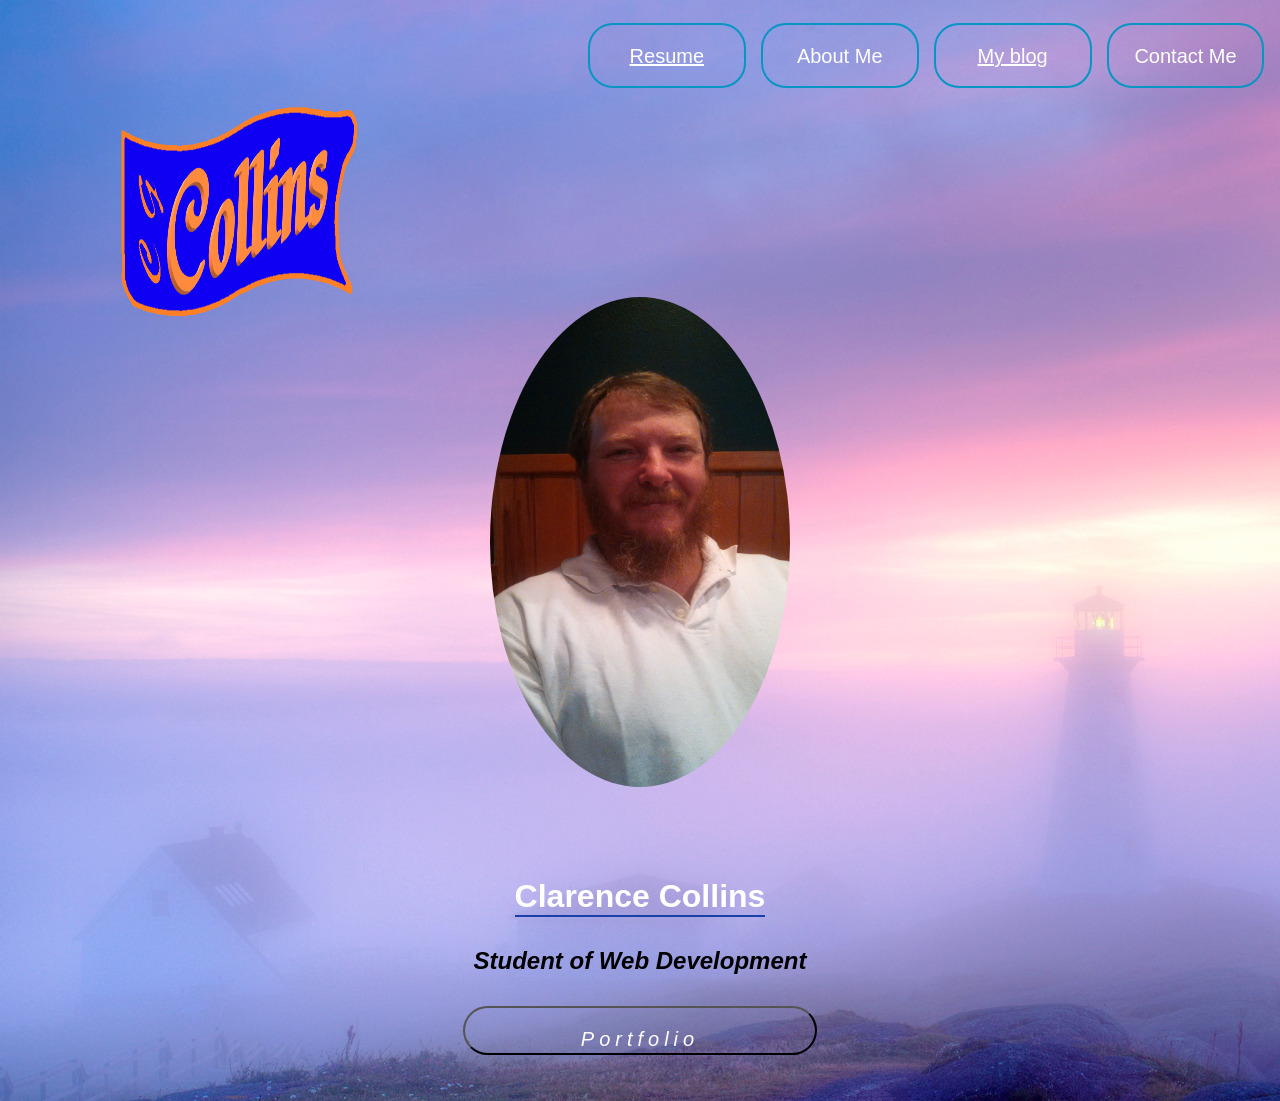
==== myPortfolio/index.html @ 54359f32 "11/3/19 7:24pm" ====
<!DOCTYPE html>
<html lang="en">
<head>
  <meta charset="UTF-8">
  <meta name="viewport" content="width=device-width, initial-scale=1.0">
  <meta http-equiv="X-UA-Compatible" content="ie=edge">
  <link rel="stylesheet" href="./style.css">
  <title>My Portfolio</title>
</head>
  <body>
  <!-- This is a what comment line looks like in HTML -->
  <!-- The rest of your code goes between here... -->
  <header>
      <img src="./CGCollins.png" class="logo" alt="fake logo">
      <nav>
      <a class="has-border" href="./src/resume/">Resume</a>
      <a class="has-border">About Me</a>
      <a class="has-border" href="./src/blog/" >My blog </a>
      <a class="has-border">Contact Me</a>
    </nav>
  </header>
  <main>
      <img src="./myProfilePic.jpg" id="profile-pic" alt="Headshot of Me">
      <h1>Clarence Collins</h1>
      <h2>Student of Web Development</h2>
      <button id="portfolio" href="./src/portfolio.html">Portfolio</button>
  </main>

  <!-- ...and here. -->
  </body>
</html>
---- myPortfolio/style.css ----
body {
  font-family: Arial, Helvetica, sans-serif;
  background-image: url(./abandoned-car.jpg);
  background-repeat: no-repeat;
  background-size:cover;

  /* height: 100vh;
  width: 100vw; */
}

.logo {
  width: 30%;
  height: 120%;
  margin: 0% 20%;
}

header {
  display: grid;
  grid-template-columns: 40% 60%;
  width: 100%;
}

main {
  height: 100%;
  width: 100%;
  display: grid;
  grid-template-columns: 30% 40% 30%;
}

nav > a {
  margin: 2% 1% 3%;
  height: 10%;
  width: 15%;
  color: white;
  font-family: Arial, Helvetica, sans-serif;
  font-size: 20px;
  border-radius: 25px;
  background: transparent;
  padding: 20px; 
  text-align: center;
  border: 2px solid white;
}

.has-border {
  border-radius: 25px;
  border: 2px solid #0795C3;
  background: none;
  padding: 20px; 
}

nav {
  display: flex;
  justify-content: flex-end;
  width: 100%;
}

#profile-pic {
  width: 300px;
  height: 490px;
  border-radius: 50%;
  margin: 15% auto;
  grid-column: 2/3;
}

h1 {
  color:white;
  grid-column: 2/3;
  margin: 3% auto;
  border-bottom: 2px solid #1940A9;
  text-align: center;
}

h2 {
  grid-column: 2/3;
  margin: 3% auto;
  font-style: italic;
  text-align: center;
}

button {
  grid-column: 2/3;
  margin: 3% auto;
  width: 80%;
  height: 15%;
  font-family: Arial, Helvetica, sans-serif;
  font-size: 20px;
  border-radius: 25px;
  background: transparent;
  padding: 20px; 
  padding-bottom: 5%;
  text-align: center;
  color: white;
  letter-spacing: 5px;
  font-style: italic;
}


/* Small and up (Landscape Phones) */
@media (min-width: 576px) {
  #profile-pic {
    width: 100px;
    height: 150px;
    border-radius: 50%;
    margin: 15% auto;
    grid-column: 2/3;
  }


}

/* Medium and up (Tablets) */
@media (min-width: 768px) {
  #profile-pic {
    width: 200px;
    height: 335px;
    border-radius: 50%;
    margin: 15% auto;
    grid-column: 2/3;
  }


}

/* Large and up (Desktops) */
@media (min-width: 992px) {
  #profile-pic {
    width: 300px;
    height: 490px;
    border-radius: 50%;
    margin: 15% auto;
    grid-column: 2/3;
  }
  

}


/* Small and up (Landscape Phones) */
@media (min-width: 576px) {
  .logo {
    width: 35%;
    height: 45%;
    margin: 0% 20%;
  }

}

/* Medium and up (Tablets) */
@media (min-width: 768px) {
  .logo {
    width: 40%;
    height: 70%;
    margin: 0% 20%;
  }

}

/* Large and up (Desktops) */
@media (min-width: 992px) {
  .logo {
    width: 50%;
    height: 180%;
    margin: 0% 20%;
  }

  
/* Small and up (Landscape Phones) */
@media (min-width: 320px) {
  button {
    grid-column: 2/3;
    margin: 1% auto;
    width: 100%;
    height: 15%;
    font-family: Arial, Helvetica, sans-serif;
    font-size: 16px;
    border-radius: 25px;
    background: transparent;
    padding: 10px; 
    padding-bottom: 5%;
    text-align: center;
    color: white;
    /* letter-spacing: 2px; */
    font-style: italic;
  }
  
}

/* Medium and up (Tablets) */
@media (min-width: 768px) {
  button {
    grid-column: 2/3;
    margin: 2% auto;
    width:80%;
    height: 15%;
    font-family: Arial, Helvetica, sans-serif;
    font-size: 20px;
    border-radius: 25px;
    background: transparent;
    padding: 10px; 
    padding-bottom: 5%;
    text-align: center;
    color: white;
    /* letter-spacing: 16px; */
    font-style: italic;
  }
  
}

/* Large and up (Desktops) */
@media (min-width: 992px) {
  button {
    grid-column: 2/3;
    margin: 3% auto;
    width: 70%;
    height: 15%;
    font-family: Arial, Helvetica, sans-serif;
    font-size: 20px;
    border-radius: 25px;
    background: transparent;
    padding: 20px; 
    padding-bottom: 5%;
    text-align: center;
    color: white;
    /* letter-spacing: 16px; */
    font-style: italic;
  }
  
}


/* Small and up (Landscape Phones) */
@media (min-width: 576px) {

}

/* Medium and up (Tablets) */
@media (min-width: 768px) {

}

/* Large and up (Desktops) */
@media (min-width: 992px) {

}

}
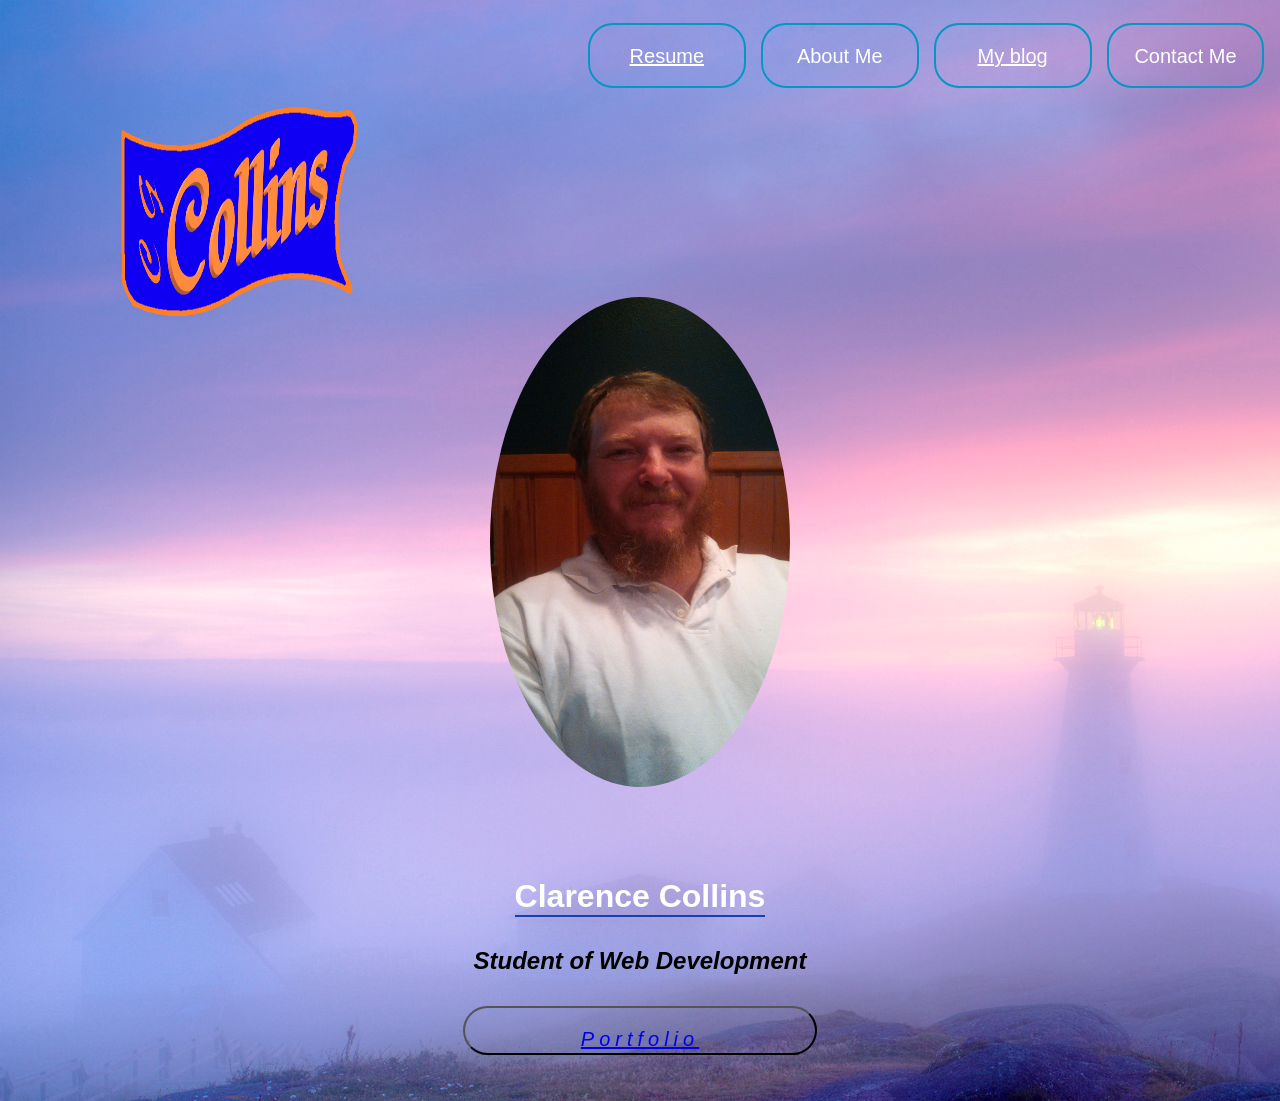
==== commit cf4cfba7: "calculator push 11/5/19 7:15pm" ====
--- a/myPortfolio/index.html
+++ b/myPortfolio/index.html
@@ -13,9 +13,9 @@
   <header>
       <img src="./CGCollins.png" class="logo" alt="fake logo">
       <nav>
-      <a class="has-border" href="./src/resume/">Resume</a>
+      <a class="has-border" href="./src/resume.html">Resume </a>
       <a class="has-border">About Me</a>
-      <a class="has-border" href="./src/blog/" >My blog </a>
+      <a class="has-border" href="./src/blog.html">My blog </a>
       <a class="has-border">Contact Me</a>
     </nav>
   </header>
@@ -23,7 +23,7 @@
       <img src="./myProfilePic.jpg" id="profile-pic" alt="Headshot of Me">
       <h1>Clarence Collins</h1>
       <h2>Student of Web Development</h2>
-      <button id="portfolio" href="./src/portfolio.html">Portfolio</button>
+      <button id="portfolio"><a href="./src/portfolio.html">Portfolio</a> </button>
   </main>
 
   <!-- ...and here. -->
